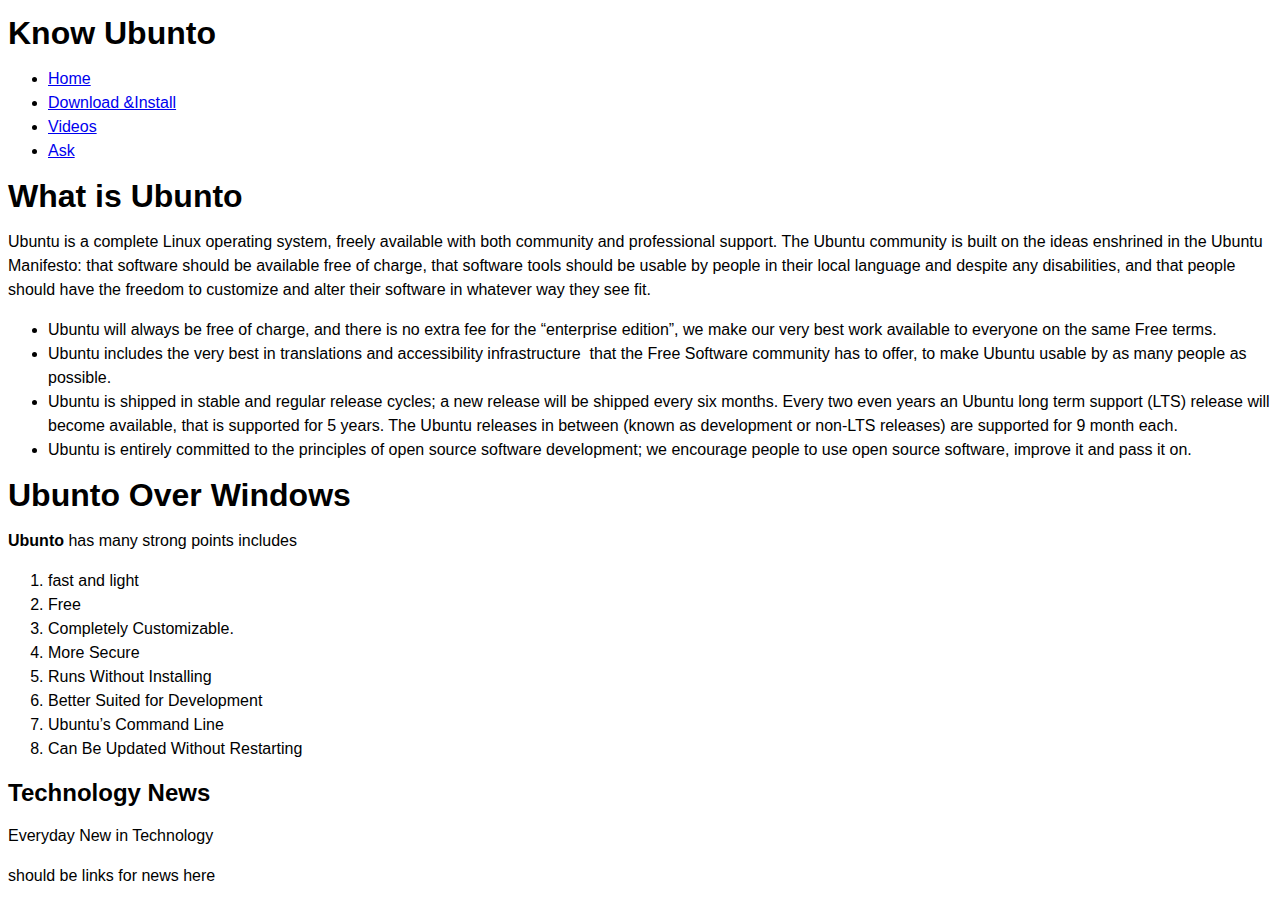
==== blog-sketch-week-1/index.html @ 5484847e "blog-sketch-week-1" ====
<!DOCTYPE html>
<html lang="en">
  <head>
    <meta charset="utf-8" />
    <title>Technology Blog</title>
    <meta name="viewport" content="width=device-width, initial-scale=1" />
    <link rel="stylesheet" href="home-style.css" />
  </head>
  <body>
    <header id="page-header">
      <h1>Know Ubunto</h1>
    </header>
    <nav id="page-navigator">
      <ul>
        <li class="nav-botton"><a href="index.html">Home</a></li>
        <li class="nav-botton">
          <a href="downloads.html"> Download &Install</a>
        </li>
        <li class="nav-botton"><a href="videos.html"> Videos </a></li>
        <li class="nav-botton"><a href="Ask.html"> Ask </a></li>
      </ul>
      <article id="main-info">
        <h1 class="main-title">What is Ubunto</h1>
        <p>
          Ubuntu is a complete Linux operating system, freely available with
          both community and professional support. The Ubuntu community is built
          on the ideas enshrined in the Ubuntu Manifesto: that software should
          be available free of charge, that software tools should be usable by
          people in their local language and despite any disabilities, and that
          people should have the freedom to customize and alter their software
          in whatever way they see fit.
        </p>
        <ul class="info-list">
          <li>
            Ubuntu will always be free of charge, and there is no extra fee for
            the “enterprise edition”, we make our very best work available to
            everyone on the same Free terms.
          </li>
          <li>
            Ubuntu includes the very best in translations and accessibility
            infrastructure  that the Free Software community has to offer, to
            make Ubuntu usable by as many people as possible.
          </li>
          <li>
            Ubuntu is shipped in stable and regular release cycles; a new
            release will be shipped every six months. Every two even years an
            Ubuntu long term support (LTS) release will become available, that
            is supported for 5 years. The Ubuntu releases in between (known as
            development or non-LTS releases) are supported for 9 month each.
          </li>
          <li>
            Ubuntu is entirely committed to the principles of open source
            software development; we encourage people to use open source
            software, improve it and pass it on.
          </li>
        </ul>
      </article>
      <article class="advantages">
        <h1 class="main-title">Ubunto Over Windows</h1>
        <P> <strong>Ubunto</strong> has many strong points includes </P>
        <ol>
          <li>fast and light</li>
          <li>Free</li>
          <li>Completely Customizable.</li>
          <li>More Secure</li>
          <li>Runs Without Installing</li>
          <li>Better Suited for Development</li>
          <li>Ubuntu’s Command Line</li>
          <li>Can Be Updated Without Restarting</li>
        </ol>
        <aside>
          <h2>Technology News</h2>
          <p>Everyday New in Technology</p>
          <p>should be links for news here</p>
        </aside>
      </article>
    </nav>
  </body>
</html>
---- blog-sketch-week-1/home-style.css ----
body,
html {
  background-image: url(background.png);
  background: white;
  font-family: -apple-system, BlinkMacSystemFont, "Segoe UI", "Roboto",
    "Oxygen-Sans", "Ubuntu", "Cantarell", "Helvetica Neue", sans-serif;
  font-size: 16px;
  line-height: 1.5em;
}
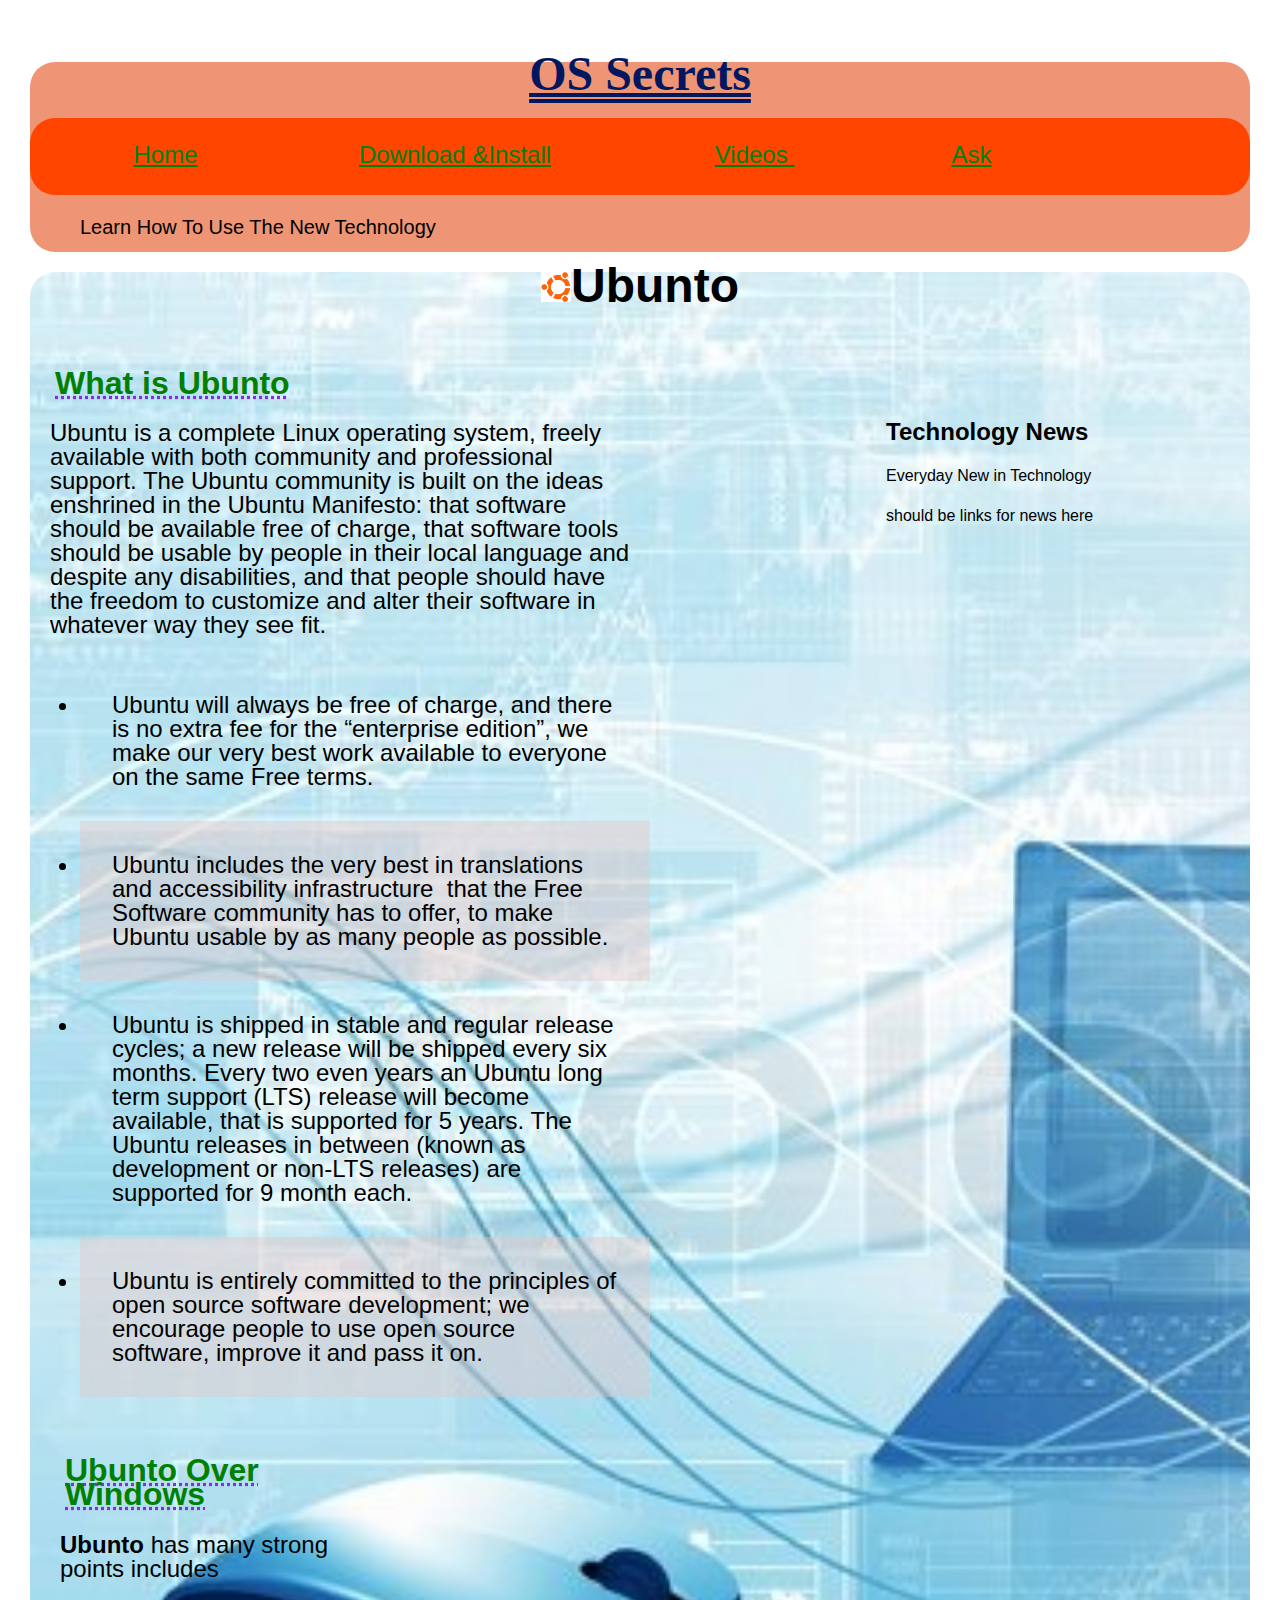
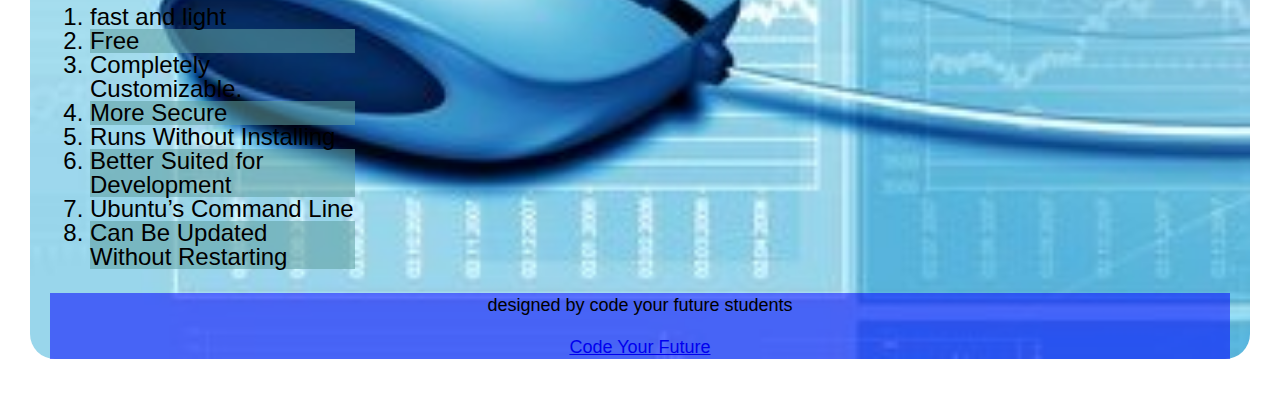
==== commit c509a55b: "blog-sketch-week-1" ====
--- a/blog-sketch-week-1/index.html
+++ b/blog-sketch-week-1/index.html
@@ -2,16 +2,16 @@
 <html lang="en">
   <head>
     <meta charset="utf-8" />
-    <title>Technology Blog</title>
+    <title>OS Secrets</title>
     <meta name="viewport" content="width=device-width, initial-scale=1" />
     <link rel="stylesheet" href="home-style.css" />
   </head>
   <body>
+      
     <header id="page-header">
-      <h1>Know Ubunto</h1>
-    </header>
+      <h1 id="header-title">OS Secrets<br></h1>
     <nav id="page-navigator">
-      <ul>
+      <ul class="navigate"> 
         <li class="nav-botton"><a href="index.html">Home</a></li>
         <li class="nav-botton">
           <a href="downloads.html"> Download &Install</a>
@@ -19,8 +19,14 @@
         <li class="nav-botton"><a href="videos.html"> Videos </a></li>
         <li class="nav-botton"><a href="Ask.html"> Ask </a></li>
       </ul>
+      <p id="header-note">Learn How To Use The New Technology</p>
+    </nav>
+      </header>
+      <div  id="main">
+        
+             <h1 id="main-address"><img src="ubunto-logo.png"alt="logo" width="30px">Ubunto</h1>
       <article id="main-info">
-        <h1 class="main-title">What is Ubunto</h1>
+        <h2 class="main-title">What is Ubunto</h2>
         <p>
           Ubuntu is a complete Linux operating system, freely available with
           both community and professional support. The Ubuntu community is built
@@ -56,9 +62,9 @@
         </ul>
       </article>
       <article class="advantages">
-        <h1 class="main-title">Ubunto Over Windows</h1>
+        <h2 class="main-title">Ubunto Over Windows</h2>
         <P> <strong>Ubunto</strong> has many strong points includes </P>
-        <ol>
+        <ol class="adv-list">
           <li>fast and light</li>
           <li>Free</li>
           <li>Completely Customizable.</li>
@@ -68,12 +74,17 @@
           <li>Ubuntu’s Command Line</li>
           <li>Can Be Updated Without Restarting</li>
         </ol>
-        <aside>
+        <aside class="side-bar">
           <h2>Technology News</h2>
           <p>Everyday New in Technology</p>
           <p>should be links for news here</p>
         </aside>
       </article>
-    </nav>
+    <footer class="page-footer">
+        <P>designed by code your future students</p>
+        <a href="https://codeyourfuture.io/?gclid=Cj0KCQiAheXiBRD-ARIsAODSpWM2q4oxF24O6UhuMxV9AbqjeoSjWgwoSJ87KLIgd4Vc_18RUZrhglcaAuKMEALw_wcB">Code Your Future
+        </a> 
+    </footer>
   </body>
+</div>
 </html>
--- a/blog-sketch-week-1/home-style.css
+++ b/blog-sketch-week-1/home-style.css
@@ -1,9 +1,114 @@
 body,
 html {
-  background-image: url(background.png);
   background: white;
   font-family: -apple-system, BlinkMacSystemFont, "Segoe UI", "Roboto",
     "Oxygen-Sans", "Ubuntu", "Cantarell", "Helvetica Neue", sans-serif;
   font-size: 16px;
+  color: black;
   line-height: 1.5em;
+  margin:5px;
+  padding: 10px;
 }
+#main {
+  background-image: url(background2.jpg);
+  background-repeat: no-repeat center fixed;
+  background-size: cover;
+  margin: auto;
+  border-radius: 25px;
+  background-image: -moz-element(5);
+}
+#page-header {
+  background-color: rgba(230, 102, 56, 0.692);
+  border-radius: 25px;
+  height: 190px;
+  background-size: cover;
+}
+#header-title {
+  color: rgb(1, 24, 97);
+  text-align: center;
+  font-family: cursive;
+  font-size: 3rem;
+  text-decoration: underline double;
+}
+.navigate {
+  list-style-type: none;
+  background-color: orangered;
+  padding: 25px;
+  border-radius: 25px;
+}
+.navigate li {
+  color: whitesmoke;
+  font-size: 1.5rem;
+  display: inline;
+  text-align: left;
+  width: 20%;
+  height: 3rem;
+  margin: 5%;
+  margin-top: 9%;
+  text-align: left;
+}
+.nav-botton {
+  background-color: orangered;
+  min-width: 46px;
+  min-height: 46px;
+  padding: 20px;
+}
+.nav-botton :hover {
+  background-color: blue;
+}
+.nav-botton :visited {
+  color: cornsilk;
+}
+.nav-botton :link {
+  color: green;
+}
+#header-note {
+  font-size: 1.25rem;
+  margin-left: 50px;
+}
+#main-address {
+  font-size: 3rem;
+  text-align: center;
+  margin-top: 20px;
+}
+#main-info {
+  width: 50%;
+  font-size: 1.5rem;
+  padding: 10px;
+}
+.main-title {
+  font-size: 2rem;
+  color: green;
+  text-decoration: underline dotted blueviolet;
+  margin-left :15px;
+}
+.main-title~p {margin: 10px;}
+.info-list li:nth-child(2n) {
+  background-color: rgba(228, 198, 198, 0.418);
+  
+}
+.info-list li {
+  padding: 2rem;
+  margin-bottom: 15px:
+}
+
+.advantages {margin:20px;
+width:25%;}
+.advantages>p {font-size: 1.5rem;}
+.adv-list li:nth-child(2n){
+    background-color: rgba(95, 158, 160, 0.561)
+}
+.adv-list{font-size: 1.5rem;}
+.side-bar {
+    float: right;
+width :30%;
+position: absolute;
+top:400px;
+right:10px;
+}
+.page-footer {
+    margin:20px;
+    text-align: center;
+    background-color: rgba(0, 0, 255, 0.534);
+    font-size:18px;
+}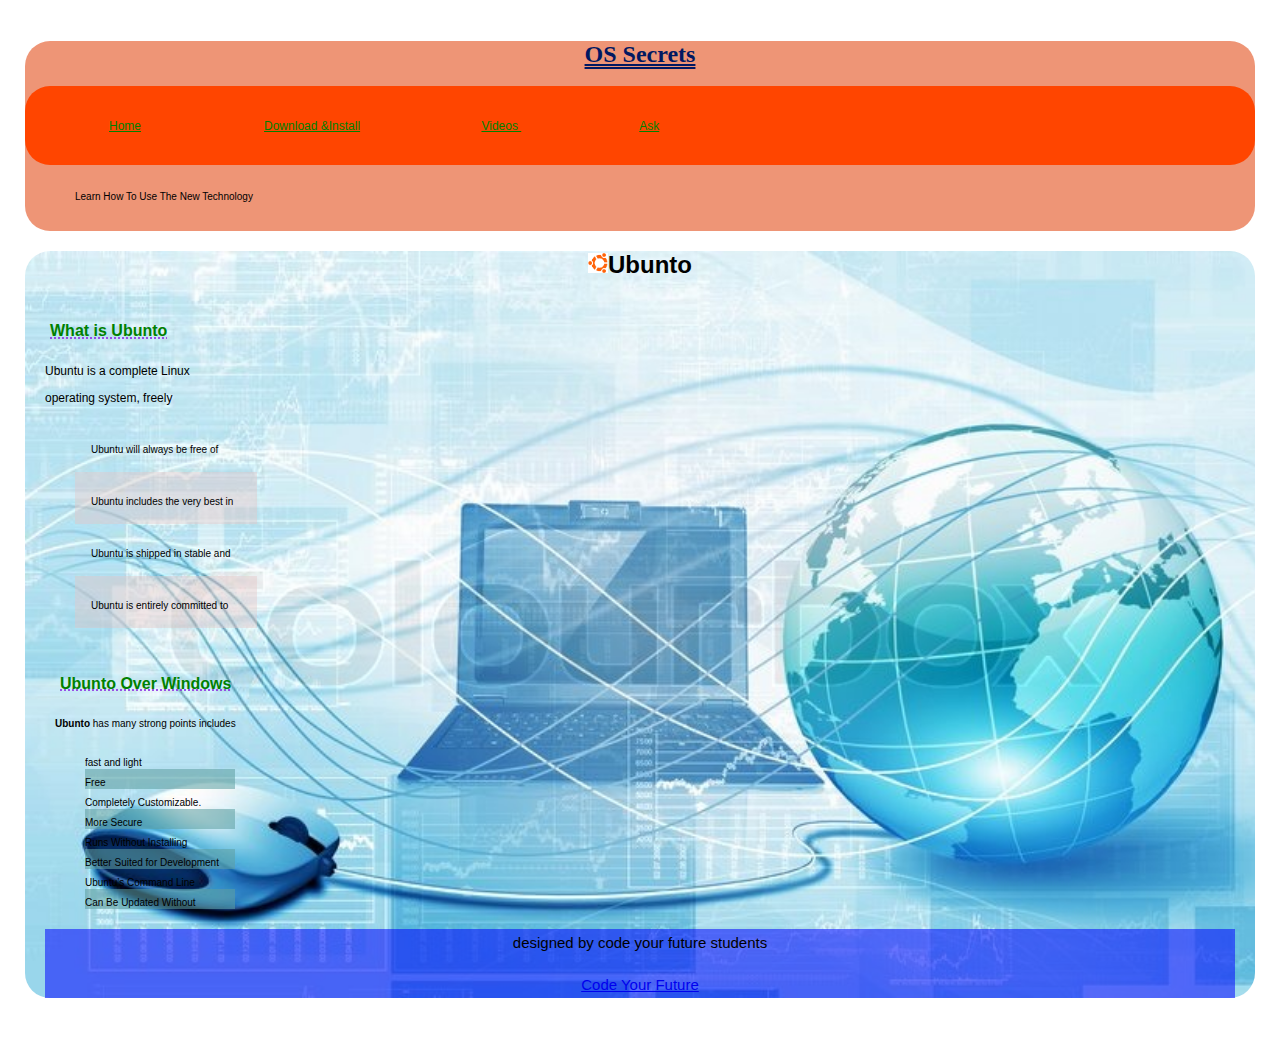
==== commit 14680a18: "blog-sketch-week-1" ====
--- a/blog-sketch-week-1/index.html
+++ b/blog-sketch-week-1/index.html
@@ -24,7 +24,7 @@
       </header>
       <div  id="main">
         
-             <h1 id="main-address"><img src="ubunto-logo.png"alt="logo" width="30px">Ubunto</h1>
+             <h1 id="main-address"><img class="ubunto-icon"src="ubunto-logo.png"alt="logo" width="30px">Ubunto</h1>
       <article id="main-info">
         <h2 class="main-title">What is Ubunto</h2>
         <p>
--- a/blog-sketch-week-1/home-style.css
+++ b/blog-sketch-week-1/home-style.css
@@ -3,7 +3,7 @@
   background: white;
   font-family: -apple-system, BlinkMacSystemFont, "Segoe UI", "Roboto",
     "Oxygen-Sans", "Ubuntu", "Cantarell", "Helvetica Neue", sans-serif;
-  font-size: 16px;
+  font-size: 18px;
   color: black;
   line-height: 1.5em;
   margin:5px;
@@ -111,4 +111,40 @@
     text-align: center;
     background-color: rgba(0, 0, 255, 0.534);
     font-size:18px;
-}+}@media only screen and (min-width: 320px) {
+  .nav-botton {
+    background-color: orangered;
+    min-width: 46px;
+    min-height: 46px;
+    padding: 0;
+    margin: 0;
+  }
+  #main-info>p {width :150px;
+  height :50px;
+overflow: scroll;
+scroll-behavior: smooth }
+  html {width 100%;
+    font-size: 0.5rem;
+    margin: 0;
+  }
+  .advantages>p {font-size: x-small;
+  width: 100%;}
+  li { max-height: 2.5rem;
+     overflow: scroll;
+    margin:0;
+     padding: 0;
+     width:150px;
+     font-size: x-small;
+     text-align: left;
+}
+  a{min-width: 46px;
+  min-height: 46px;
+}
+
+.ubunto-icon {
+  width: 20px;
+  height: 20px;
+}
+.page-footer{font-size: smaller}
+.side-bar{visibility: hidden;}
+ }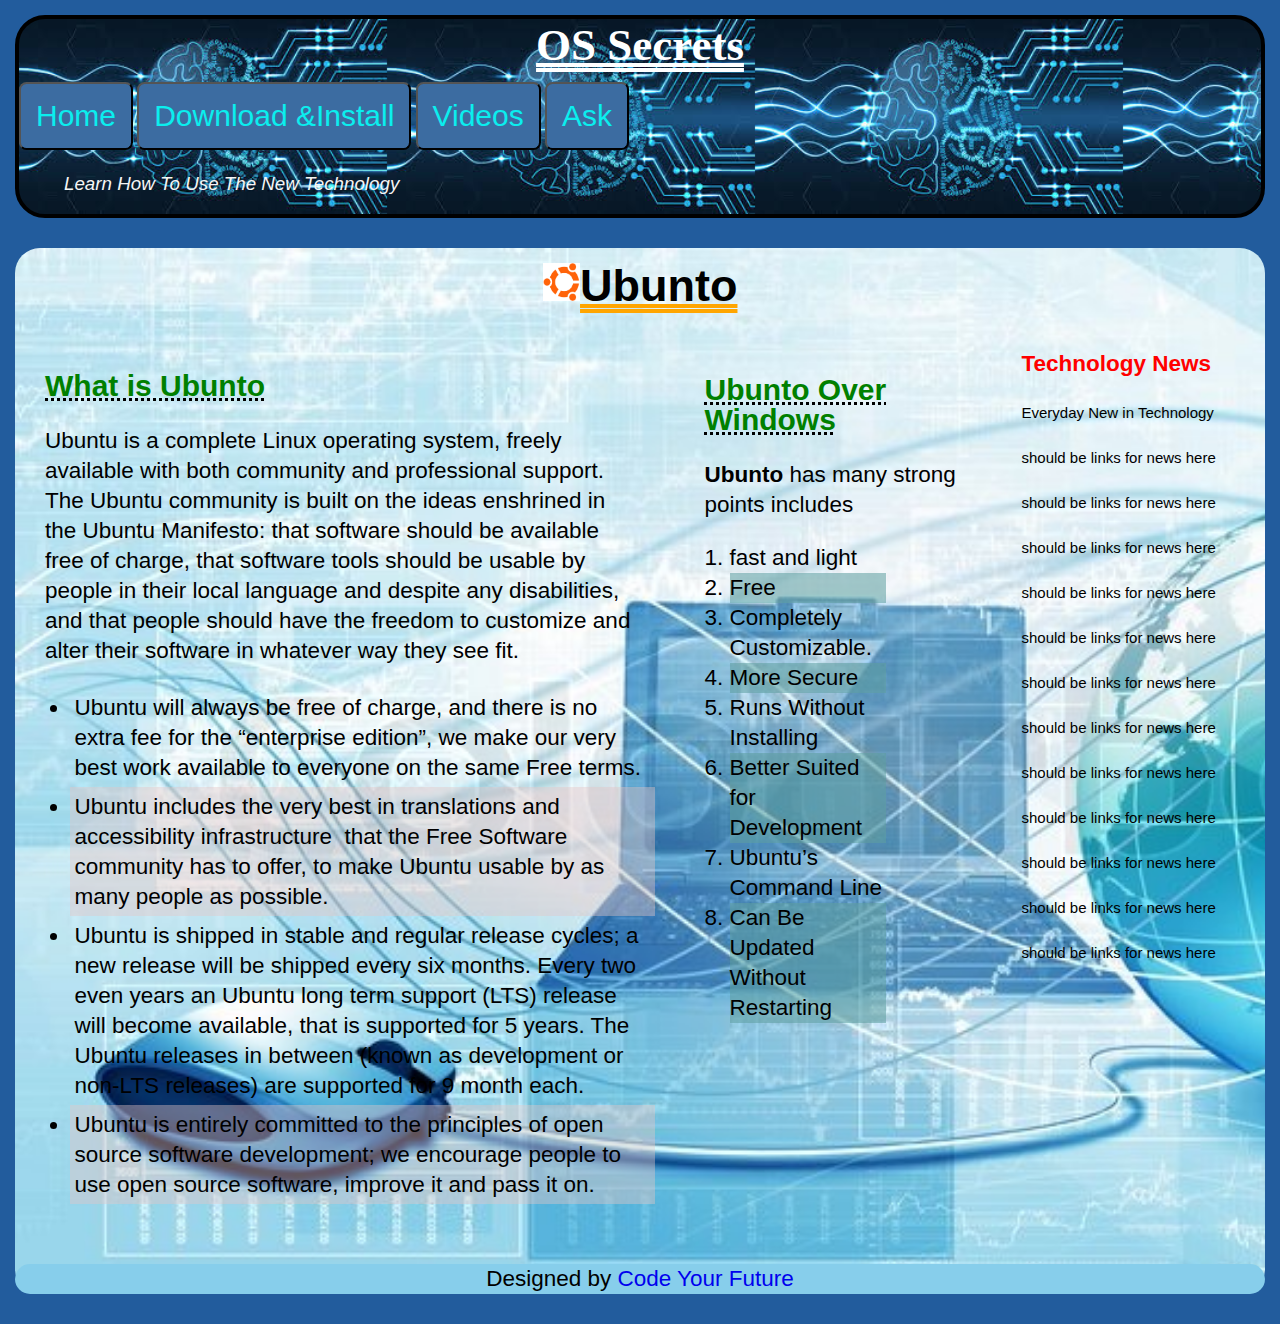
==== commit e2610cf6: "blog-sketch-week-1" ====
--- a/blog-sketch-week-1/index.html
+++ b/blog-sketch-week-1/index.html
@@ -7,84 +7,102 @@
     <link rel="stylesheet" href="home-style.css" />
   </head>
   <body>
-      
     <header id="page-header">
-      <h1 id="header-title">OS Secrets<br></h1>
-    <nav id="page-navigator">
-      <ul class="navigate"> 
-        <li class="nav-botton"><a href="index.html">Home</a></li>
-        <li class="nav-botton">
-          <a href="downloads.html"> Download &Install</a>
-        </li>
-        <li class="nav-botton"><a href="videos.html"> Videos </a></li>
-        <li class="nav-botton"><a href="Ask.html"> Ask </a></li>
-      </ul>
-      <p id="header-note">Learn How To Use The New Technology</p>
-    </nav>
-      </header>
-      <div  id="main">
-        
-             <h1 id="main-address"><img class="ubunto-icon"src="ubunto-logo.png"alt="logo" width="30px">Ubunto</h1>
-      <article id="main-info">
-        <h2 class="main-title">What is Ubunto</h2>
-        <p>
-          Ubuntu is a complete Linux operating system, freely available with
-          both community and professional support. The Ubuntu community is built
-          on the ideas enshrined in the Ubuntu Manifesto: that software should
-          be available free of charge, that software tools should be usable by
-          people in their local language and despite any disabilities, and that
-          people should have the freedom to customize and alter their software
-          in whatever way they see fit.
-        </p>
-        <ul class="info-list">
-          <li>
-            Ubuntu will always be free of charge, and there is no extra fee for
-            the “enterprise edition”, we make our very best work available to
-            everyone on the same Free terms.
-          </li>
-          <li>
-            Ubuntu includes the very best in translations and accessibility
-            infrastructure  that the Free Software community has to offer, to
-            make Ubuntu usable by as many people as possible.
-          </li>
-          <li>
-            Ubuntu is shipped in stable and regular release cycles; a new
-            release will be shipped every six months. Every two even years an
-            Ubuntu long term support (LTS) release will become available, that
-            is supported for 5 years. The Ubuntu releases in between (known as
-            development or non-LTS releases) are supported for 9 month each.
-          </li>
-          <li>
-            Ubuntu is entirely committed to the principles of open source
-            software development; we encourage people to use open source
-            software, improve it and pass it on.
-          </li>
-        </ul>
-      </article>
-      <article class="advantages">
-        <h2 class="main-title">Ubunto Over Windows</h2>
-        <P> <strong>Ubunto</strong> has many strong points includes </P>
-        <ol class="adv-list">
-          <li>fast and light</li>
-          <li>Free</li>
-          <li>Completely Customizable.</li>
-          <li>More Secure</li>
-          <li>Runs Without Installing</li>
-          <li>Better Suited for Development</li>
-          <li>Ubuntu’s Command Line</li>
-          <li>Can Be Updated Without Restarting</li>
-        </ol>
+      <h1 id="header-title">OS Secrets<br /></h1>
+      <nav id="menu">
+        <Button><a href="index.html">Home</a></Button>
+        <button><a href="downloads.html"> Download &Install</a></button>
+        <button><a href="videos.html"> Videos </a></button>
+        <button><a href="Ask.html"> Ask </a></button>
+        <p id="header-note">Learn How To Use The New Technology</p>
+      </nav>
+    </header>
+    <div id="main">
+      <h1 id="main-address">
+        <img
+          class="ubunto-icon"
+          src="ubunto-logo.png"
+          alt="logo"
+          width="30px"
+        />Ubunto
+      </h1>
+      <div class="container">
+        <article id="main-info">
+          <h2 class="main-title">What is Ubunto</h2>
+          <p>
+            Ubuntu is a complete Linux operating system, freely available with
+            both community and professional support. The Ubuntu community is
+            built on the ideas enshrined in the Ubuntu Manifesto: that software
+            should be available free of charge, that software tools should be
+            usable by people in their local language and despite any
+            disabilities, and that people should have the freedom to customize
+            and alter their software in whatever way they see fit.
+          </p>
+          <ul class="info-list">
+            <li>
+              Ubuntu will always be free of charge, and there is no extra fee
+              for the “enterprise edition”, we make our very best work available
+              to everyone on the same Free terms.
+            </li>
+            <li>
+              Ubuntu includes the very best in translations and accessibility
+              infrastructure  that the Free Software community has to offer, to
+              make Ubuntu usable by as many people as possible.
+            </li>
+            <li>
+              Ubuntu is shipped in stable and regular release cycles; a new
+              release will be shipped every six months. Every two even years an
+              Ubuntu long term support (LTS) release will become available, that
+              is supported for 5 years. The Ubuntu releases in between (known as
+              development or non-LTS releases) are supported for 9 month each.
+            </li>
+            <li>
+              Ubuntu is entirely committed to the principles of open source
+              software development; we encourage people to use open source
+              software, improve it and pass it on.
+            </li>
+          </ul>
+        </article>
+        <article class="advantages">
+          <h2 class="main-title">Ubunto Over Windows</h2>
+          <P> <strong>Ubunto</strong> has many strong points includes </P>
+          <ol class="adv-list">
+            <li>fast and light</li>
+            <li>Free</li>
+            <li>Completely Customizable.</li>
+            <li>More Secure</li>
+            <li>Runs Without Installing</li>
+            <li>Better Suited for Development</li>
+            <li>Ubuntu’s Command Line</li>
+            <li>Can Be Updated Without Restarting</li>
+          </ol>
+        </article>
         <aside class="side-bar">
           <h2>Technology News</h2>
           <p>Everyday New in Technology</p>
           <p>should be links for news here</p>
+          <p>should be links for news here</p>
+          <p>should be links for news here</p>
+          <p>should be links for news here</p>
+          <p>should be links for news here</p>
+          <p>should be links for news here</p>
+          <p>should be links for news here</p>
+          <p>should be links for news here</p>
+          <p>should be links for news here</p>
+          <p>should be links for news here</p>
+          <p>should be links for news here</p>
+          <p>should be links for news here</p>
         </aside>
-      </article>
-    <footer class="page-footer">
-        <P>designed by code your future students</p>
-        <a href="https://codeyourfuture.io/?gclid=Cj0KCQiAheXiBRD-ARIsAODSpWM2q4oxF24O6UhuMxV9AbqjeoSjWgwoSJ87KLIgd4Vc_18RUZrhglcaAuKMEALw_wcB">Code Your Future
-        </a> 
-    </footer>
+      </div>
+      <footer class="page-footer">
+        <P
+          >Designed by
+          <a
+            href="https://codeyourfuture.io/?gclid=Cj0KCQiAheXiBRD-ARIsAODSpWM2q4oxF24O6UhuMxV9AbqjeoSjWgwoSJ87KLIgd4Vc_18RUZrhglcaAuKMEALw_wcB"
+            >Code Your Future
+          </a></P
+        >
+      </footer>
+    </div>
   </body>
-</div>
 </html>
--- a/blog-sketch-week-1/home-style.css
+++ b/blog-sketch-week-1/home-style.css
@@ -1,13 +1,13 @@
 body,
 html {
-  background: white;
+  background: rgb(34, 92, 157);
   font-family: -apple-system, BlinkMacSystemFont, "Segoe UI", "Roboto",
     "Oxygen-Sans", "Ubuntu", "Cantarell", "Helvetica Neue", sans-serif;
-  font-size: 18px;
+  font-size: 15px;
   color: black;
-  line-height: 1.5em;
-  margin:5px;
-  padding: 10px;
+  line-height: 2rem;
+  margin: 0.5rem;
+  padding: 0.7 rem;
 }
 #main {
   background-image: url(background2.jpg);
@@ -15,136 +15,169 @@
   background-size: cover;
   margin: auto;
   border-radius: 25px;
-  background-image: -moz-element(5);
+}
+.container {
+  width: 100%;
+  display: flex;
+  flex-wrap: wrap;
 }
 #page-header {
-  background-color: rgba(230, 102, 56, 0.692);
-  border-radius: 25px;
-  height: 190px;
-  background-size: cover;
+  background-image:url(tech-head.jpeg);
+  background-size:contain;
+  background-repeat:no-repeat center fixed;
+  border-radius: 2rem;
+  height: 13rem;
+  overflow: none;
+  border: 0.3rem solid;
+}
+.ubunto-icon {
+  width: 2.5rem;
 }
 #header-title {
-  color: rgb(1, 24, 97);
+  color: white;
   text-align: center;
   font-family: cursive;
   font-size: 3rem;
   text-decoration: underline double;
+  margin: 0.7rem;
+  margin-bottom: 1.5rem;
 }
-.navigate {
-  list-style-type: none;
-  background-color: orangered;
-  padding: 25px;
-  border-radius: 25px;
+.menu {
+  width: 100%;
+  display: flex;
+  flex-direction: row;
+  justify-content: space-between 2rem;
 }
-.navigate li {
-  color: whitesmoke;
-  font-size: 1.5rem;
-  display: inline;
-  text-align: left;
-  width: 20%;
-  height: 3rem;
-  margin: 5%;
-  margin-top: 9%;
-  text-align: left;
+a{text-decoration:none; }
+button {color:white;
+  font-size:2rem;
+  background-color: rgb(60, 108, 161);
+  min-width: 3rem;
+  min-width: 3rem;
+  padding: 1rem;
+  border-radius: .5rem;
+  margin: 0;
 }
-.nav-botton {
-  background-color: orangered;
-  min-width: 46px;
-  min-height: 46px;
-  padding: 20px;
+button :hover {
+  background-color: rgb(202, 100, 16);
 }
-.nav-botton :hover {
-  background-color: blue;
-}
-.nav-botton :visited {
+button :visited {
   color: cornsilk;
 }
-.nav-botton :link {
-  color: green;
+button :link {
+  color: rgb(11, 238, 238);
 }
 #header-note {
+  color: whitesmoke;
   font-size: 1.25rem;
-  margin-left: 50px;
+  margin-left: 3rem;
+  font-style: italic;
 }
 #main-address {
   font-size: 3rem;
   text-align: center;
-  margin-top: 20px;
+  width: 100%;
+  padding-top: 1rem;
+  text-decoration: underline double orange;
 }
 #main-info {
   width: 50%;
   font-size: 1.5rem;
-  padding: 10px;
+  padding: 1rem;
 }
 .main-title {
   font-size: 2rem;
   color: green;
-  text-decoration: underline dotted blueviolet;
-  margin-left :15px;
+  text-decoration: underline dotted black;
+  margin-left: 1rem;
 }
-.main-title~p {margin: 10px;}
+.main-title ~ p {
+  margin: 1rem;
+  line-height: 2rem;
+}
 .info-list li:nth-child(2n) {
   background-color: rgba(228, 198, 198, 0.418);
+}
+.info-list li {
+  padding: .3rem;
+}
+
+.advantages {
+  margin: 1.3rem;
+  width: 25%;
+}
+.advantages > p {
+  font-size: 1.5rem;
+}
+.adv-list li:nth-child(2n) {
+  background-color: rgba(95, 158, 160, 0.561);
+}
+.adv-list {
+  font-size: 1.5rem;
+  width: 50%;
+}
+.side-bar > h2 {
+  color: red;
+}
+.page-footer {
+  border-radius: 2rem;
+  text-align: center;
+  background-color: skyblue;
+  font-size: 1.5rem;
+  width: 100%;
+}
+
+  @media only screen and (max-width: 320px) 
+  {
+    button {
+      min-width: 46px;
+      min-height: 46px;
+      padding: .2rem;
+      margin: 0rem;
+    }
+    .container{display: inline;}
+    #main-info > p {
+      width: 100%;
+      height: 50px;
+      overflow: scroll;
+      scroll-behavior: smooth;
+    }
+    .main-title{width: 100%;}
+    html {
+      width: 100%;
+      font-size: 0.5rem;
+      margin: 0;
+    }
+    .advantages > p {
+      font-size: x-small;
+      width: 100%;
+    }
+    
+    .advantages{width: 100%;}
+    li {
+      max-height: 2.5rem;
+      overflow: scroll;
+      margin: 0;
+      padding: 0;
+      width: 100%;
+      font-size: x-small;
+      text-align: left;
+    }
+    a {
+      min-width: 46px;
+      min-height: 46px;
+    }
+  
+    .ubunto-icon {
+      width: 20px;
+      height: 20px;
+    }
+    .page-footer {
+      font-size: smaller;
+    }
+    .side-bar {
+      visibility: hidden;
+    }
+  }
   
 }
-.info-list li {
-  padding: 2rem;
-  margin-bottom: 15px:
-}
-
-.advantages {margin:20px;
-width:25%;}
-.advantages>p {font-size: 1.5rem;}
-.adv-list li:nth-child(2n){
-    background-color: rgba(95, 158, 160, 0.561)
-}
-.adv-list{font-size: 1.5rem;}
-.side-bar {
-    float: right;
-width :30%;
-position: absolute;
-top:400px;
-right:10px;
-}
-.page-footer {
-    margin:20px;
-    text-align: center;
-    background-color: rgba(0, 0, 255, 0.534);
-    font-size:18px;
-}@media only screen and (min-width: 320px) {
-  .nav-botton {
-    background-color: orangered;
-    min-width: 46px;
-    min-height: 46px;
-    padding: 0;
-    margin: 0;
-  }
-  #main-info>p {width :150px;
-  height :50px;
-overflow: scroll;
-scroll-behavior: smooth }
-  html {width 100%;
-    font-size: 0.5rem;
-    margin: 0;
-  }
-  .advantages>p {font-size: x-small;
-  width: 100%;}
-  li { max-height: 2.5rem;
-     overflow: scroll;
-    margin:0;
-     padding: 0;
-     width:150px;
-     font-size: x-small;
-     text-align: left;
-}
-  a{min-width: 46px;
-  min-height: 46px;
-}
-
-.ubunto-icon {
-  width: 20px;
-  height: 20px;
-}
-.page-footer{font-size: smaller}
-.side-bar{visibility: hidden;}
- }